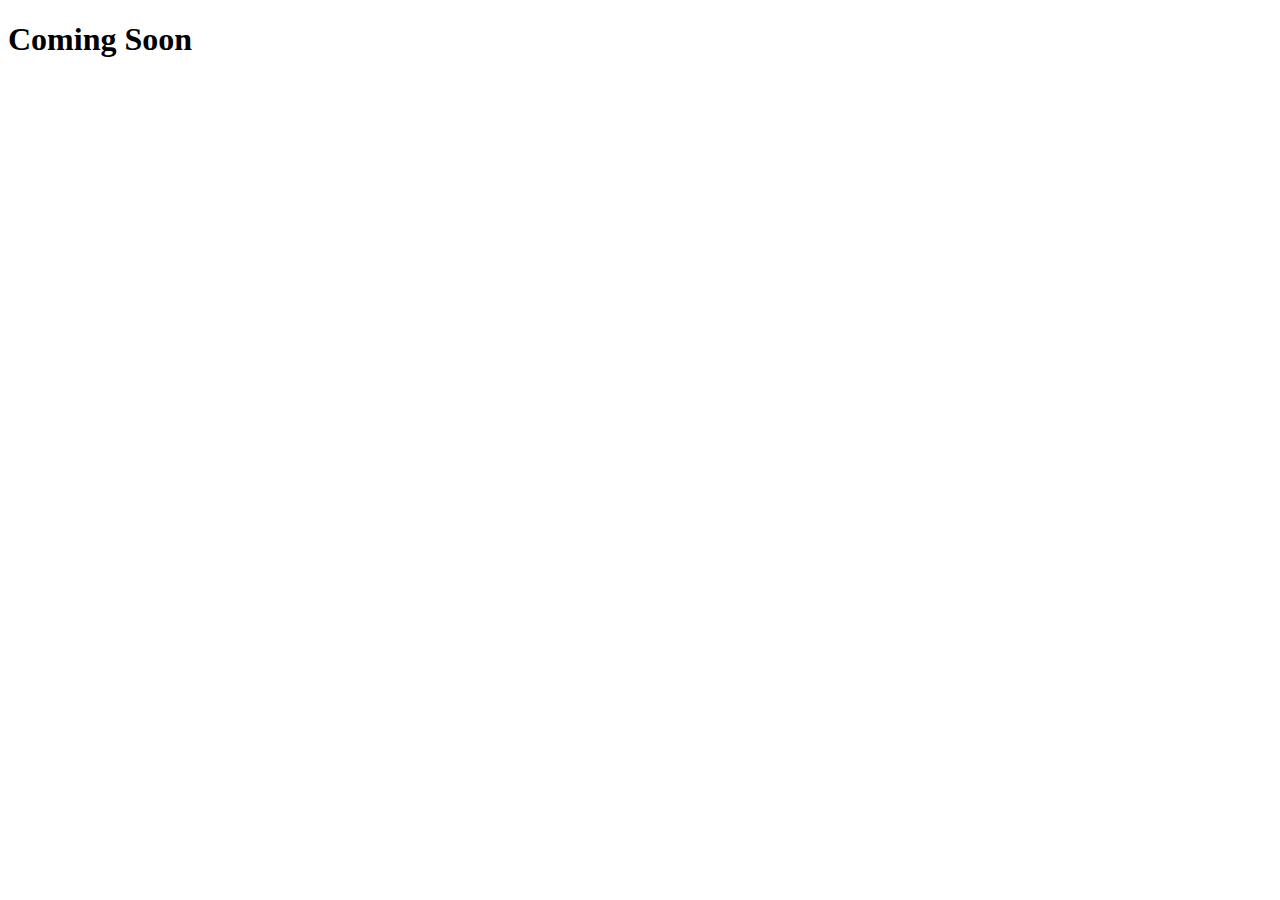
==== Homework_W1/portfolio.html @ 2d767b09 "portfolio h1" ====
<!DOCTYPE html>
<html lang="en">
<head>
    <meta charset="UTF-8">
    <meta name="viewport" content="width=device-width, initial-scale=1.0">
    <meta http-equiv="X-UA-Compatible" content="ie=edge">
    <title>Portfolio</title>
</head>
<body>
    <h1>Coming Soon</h1>
</body>
</html>
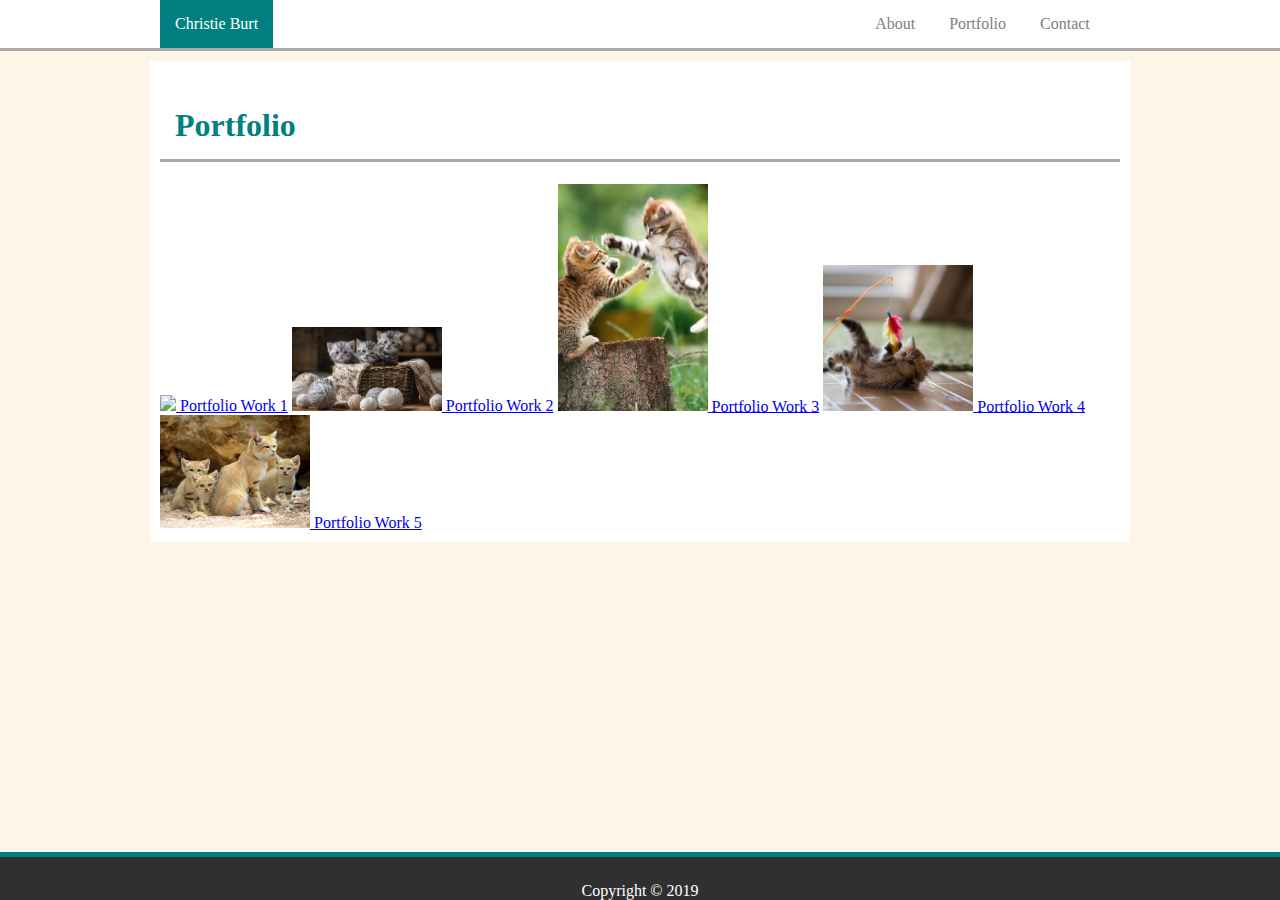
==== commit 2af93b74: "updates css, structure for portfolio site" ====
--- a/Homework_W1/portfolio.html
+++ b/Homework_W1/portfolio.html
@@ -1,12 +1,49 @@
 <!DOCTYPE html>
 <html lang="en">
+
 <head>
     <meta charset="UTF-8">
     <meta name="viewport" content="width=device-width, initial-scale=1.0">
     <meta http-equiv="X-UA-Compatible" content="ie=edge">
     <title>Portfolio</title>
+    <link rel="stylesheet" type="text/css" href="assets/css/style.css">
 </head>
+
 <body>
-    <h1>Coming Soon</h1>
+    <header class="header">
+        <div class="header-content">
+            <div class="logo"><span class="logo-block">Christie Burt</span></div>
+            <nav class="nav-bar">
+                <a class="nav-link" href="#">About</a>
+                <a class="nav-link" href="#">Portfolio</a>
+                <a class="nav-link" href="#">Contact</a>
+            </nav>
+        </div>
+    </header>
+    <main class="content">
+        <h1 class="content-heading">Portfolio</h1>
+        <a href="#"class="pfolio-link" id="pfolio-one">
+            <img class="pfolio-link-image" src="assets/images/srskittens.png">
+            <span class="pfolio-link-text">Portfolio Work 1</span>
+        </a>
+        <a href="#"class="pfolio-link" id="pfolio-two">
+            <img class="pfolio-link-image" src="assets/images/basket_o_kittens.jpg">
+            <span class="pfolio-link-text">Portfolio Work 2</span>
+        </a>
+        <a href="#"class="pfolio-link" id="pfolio-three">
+            <img class="pfolio-link-image" src="assets/images/kittenfu.jpg">
+            <span class="pfolio-link-text">Portfolio Work 3</span>
+        </a>
+        <a href="#"class="pfolio-link" id="pfolio-four">
+            <img class="pfolio-link-image" src="assets/images/kittensplay.jpg">
+            <span class="pfolio-link-text">Portfolio Work 4</span>
+        </a>
+        <a href="#"class="pfolio-link" id="pfolio-five">
+            <img class="pfolio-link-image" src="assets/images/wildkittens.jpg">
+            <span class="pfolio-link-text">Portfolio Work 5</span>
+        </a>
+    </main>
+    <footer class="footer">Copyright &copy; 2019</footer>
 </body>
+
 </html>--- a/Homework_W1/assets/css/style.css
+++ b/Homework_W1/assets/css/style.css
@@ -0,0 +1,89 @@
+body {
+    background-color: oldlace;
+    margin: 0;
+}
+
+.header {
+    background-color: white;
+    border-bottom: 3px darkgrey solid;
+    width: 100%;
+    margin-bottom: 10px;
+}
+
+.header-content {
+    width: 960px;
+    margin: auto;
+   
+}
+
+.logo {
+    display: inline-block;
+    width: 49%;
+}
+
+.logo-block{
+    background-color: teal;
+    display: inline-block;
+    color: white;
+    text-align: center;
+    padding: 15px;
+}
+
+.nav-bar {
+    display: inline-block;
+    text-align: right;
+    width: 49%;
+}
+
+.nav-link{
+    text-decoration: none;
+    color: grey;
+    padding: 15px;
+}
+
+.content {
+    background-color: white;
+    width: 960px;
+    margin: auto;
+    padding: 10px;
+}
+
+.content-heading{
+    display: block;
+    color:teal;
+    padding: 15px;
+    border-bottom: 3px darkgrey solid;
+}
+
+.form-label{
+    display: block;
+}
+
+.form-input{
+    display: block;
+}
+
+.pfolio-link{
+    display: inline-block;
+}
+
+.pfolio-link-image{
+    width:150px;
+    display: inline;
+}
+
+.pfolio-link-text{
+    display: inline;
+}
+
+.footer{
+    background-color:#303030 ;
+    color: white;
+    text-align: center;
+    border-top: 5px teal solid;
+    padding-top: 25px;
+    position: fixed;
+    width: 100%;
+    left: 0;
+    bottom: 0;
+}
